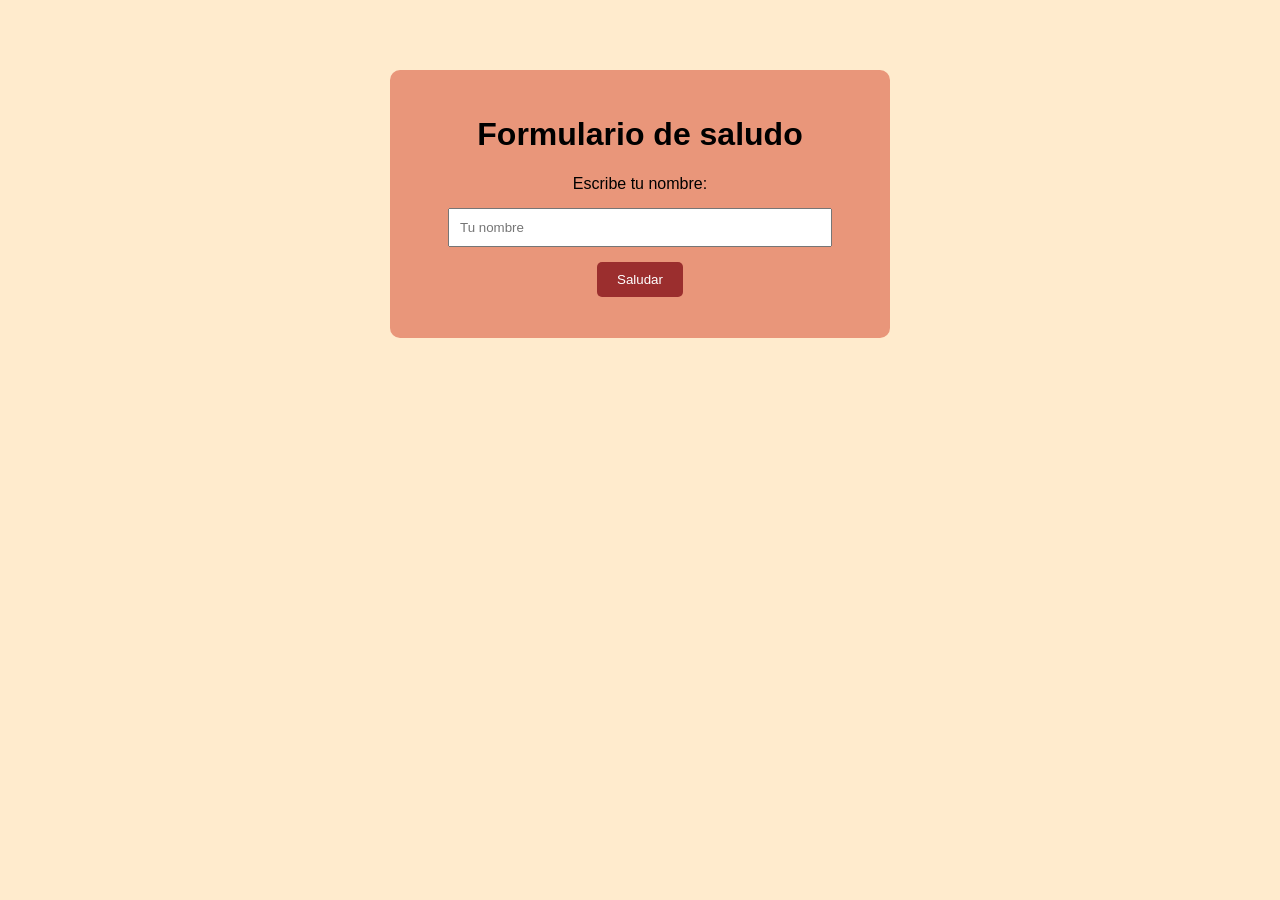
==== index.html @ d87a86ca "practica 2" ====
<!DOCTYPE html>
<html lang="en">
<head>
    <meta charset="UTF-8">
    <meta name="viewport" content="width=device-width, initial-scale=1.0">
    <title>Document</title>
    <link rel="stylesheet" href="estilos.css">
</head>
<body>
    <div class="contenedor">
        <h1>Formulario de saludo</h1>

        <label for="nombre">Escribe tu nombre: </label>
        <input type="text" id="nombre" placeholder="Tu nombre">
        <button id="saludar">Saludar</button>

        <p id="resultado"></p>

    </div>
    
    <script src="script.js" ></script>
</body>
</html>
---- estilos.css ----
body{
font-family: Arial, Helvetica, sans-serif;
background-color: blanchedalmond;
}

.contenedor{
    width: 80%;
    max-width: 450px;
    margin: 70px auto;
    padding: 25px;
    background-color: darksalmon;
    text-align: center;
    border-radius: 10px;
}

input{
    padding: 10px;
    margin: 15px 0;
    width: 80%;
}
 button{
    padding: 10px 20px;
    background-color: rgb(155, 46, 46);
    color: rgb(255, 255, 255);
    border: none;
    border-radius: 5px;
    cursor:pointer;

 }

 #resultado{
    font-weight: bold;
    color: rgb(255, 0, 0);
 }
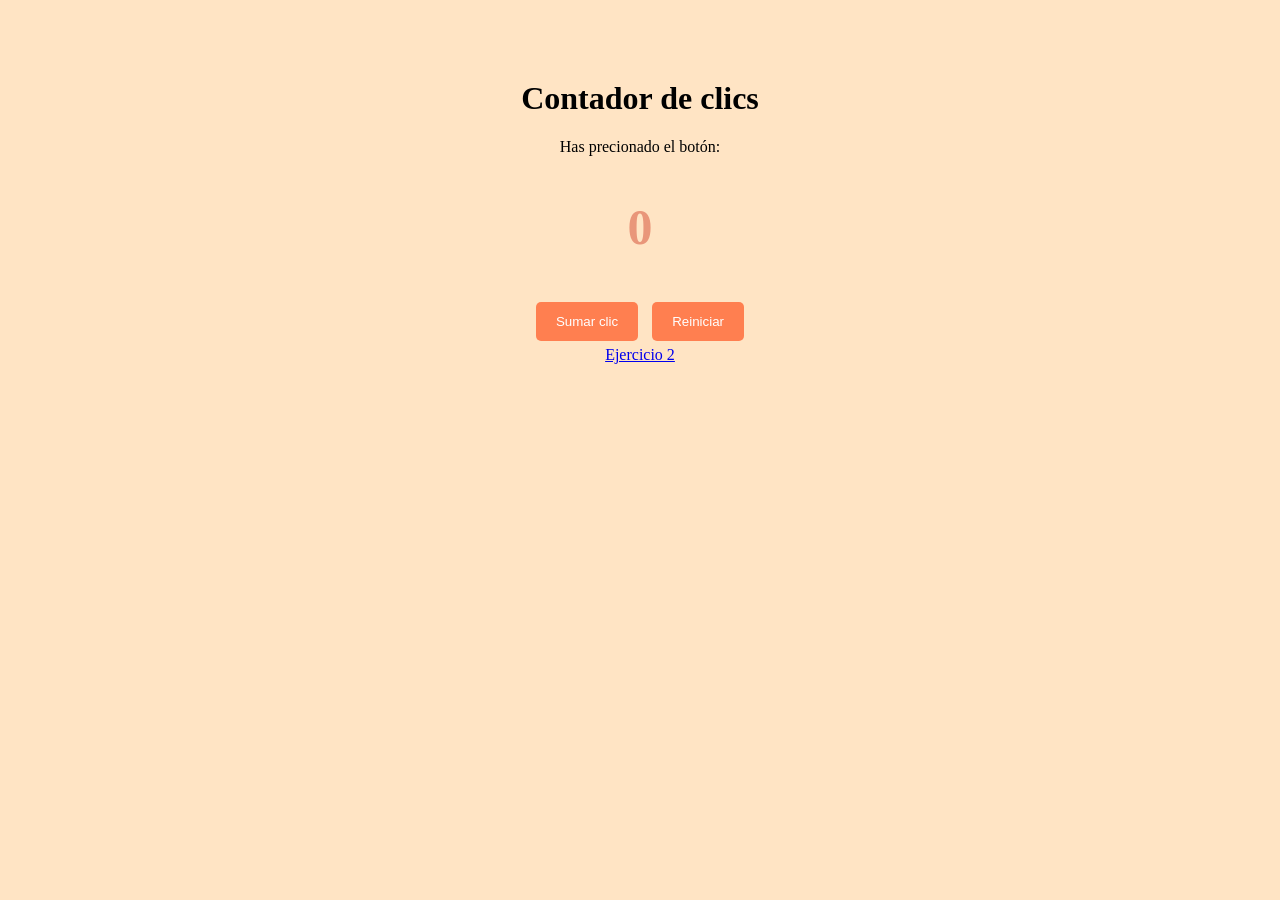
==== commit 53fc5e18: "ejercicio 3" ====
--- a/index.html
+++ b/index.html
@@ -8,16 +8,16 @@
 </head>
 <body>
     <div class="contenedor">
-        <h1>Formulario de saludo</h1>
+        <h1>Contador de clics </h1>
+        <p>Has precionado el botón: </p>
+        <h2 id="contador">0</h2>
+        <button id="sumar">Sumar clic</button>
+        <button id="reiniciar">Reiniciar</button>
+    </div>
+    <script src="script.js"></script>
 
-        <label for="nombre">Escribe tu nombre: </label>
-        <input type="text" id="nombre" placeholder="Tu nombre">
-        <button id="saludar">Saludar</button>
-
-        <p id="resultado"></p>
-
-    </div>
-    
-    <script src="script.js" ></script>
+    <footer>
+        <a href="ejercicio 2/index.html">Ejercicio 2</a>
+    </footer>
 </body>
 </html>
--- a/estilos.css
+++ b/estilos.css
@@ -1,34 +1,34 @@
 body{
-font-family: Arial, Helvetica, sans-serif;
-background-color: blanchedalmond;
+    background-color: bisque;
+    font-family: 'Times New Roman', Times, serif;
+    text-align: center;
+
 }
 
 .contenedor{
-    width: 80%;
-    max-width: 450px;
-    margin: 70px auto;
-    padding: 25px;
-    background-color: darksalmon;
-    text-align: center;
-    border-radius: 10px;
+    margin-top: 80px;
+
+}
+ 
+h2{
+    font-size: 50px;
+    color: darksalmon;
 }
 
-input{
-    padding: 10px;
-    margin: 15px 0;
-    width: 80%;
-}
- button{
-    padding: 10px 20px;
-    background-color: rgb(155, 46, 46);
-    color: rgb(255, 255, 255);
+button{
+    padding: 12px 20px;
+    margin: 5px;
     border: none;
     border-radius: 5px;
     cursor:pointer;
+}
 
- }
+#sumar{
+    background-color: coral;
+    color: white;
+}
 
- #resultado{
-    font-weight: bold;
-    color: rgb(255, 0, 0);
- }
+#reiniciar{ 
+    background-color: coral;
+    color: white;
+}
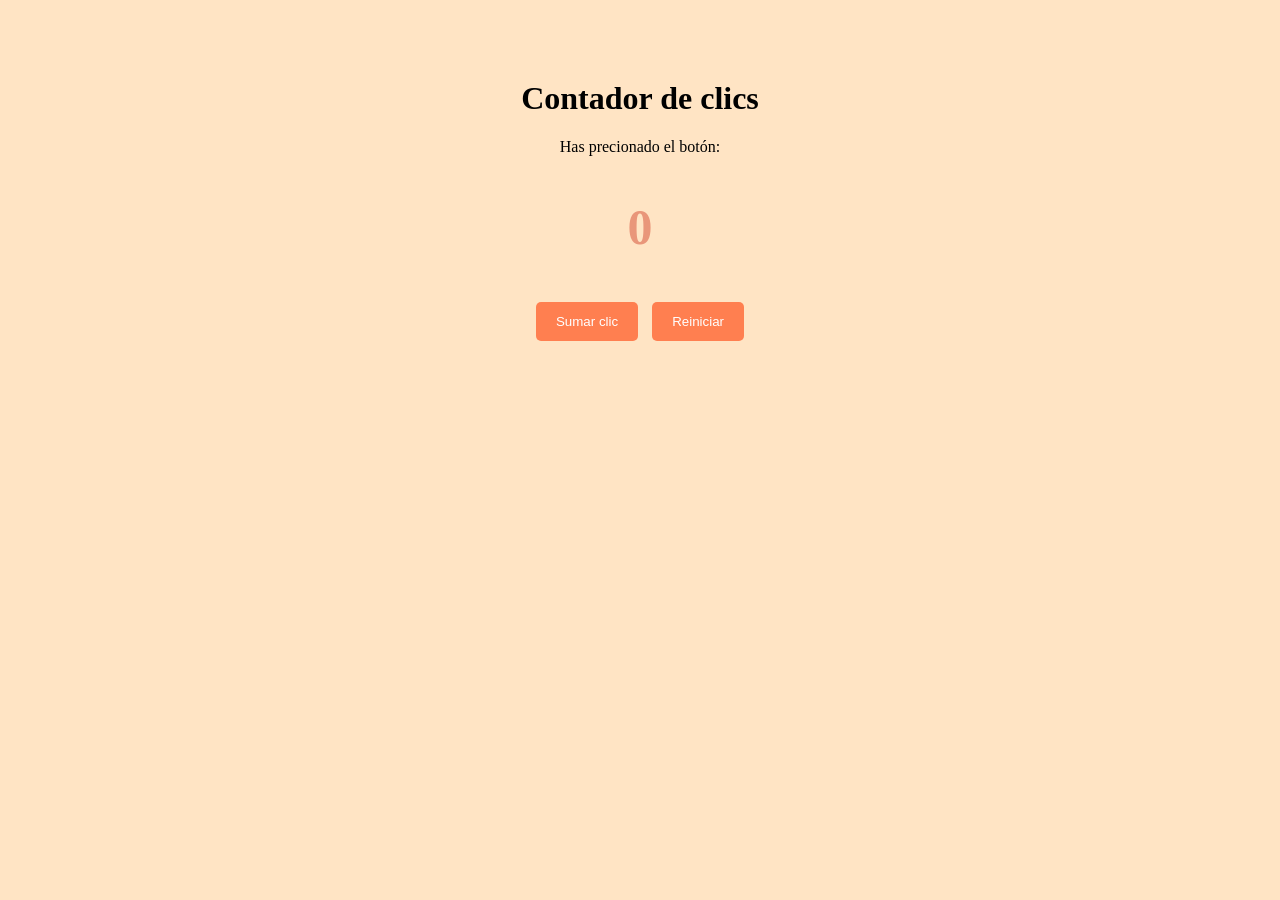
==== commit 3d6407a6: "otra vez" ====
--- a/index.html
+++ b/index.html
@@ -16,8 +16,6 @@
     </div>
     <script src="script.js"></script>
 
-    <footer>
-        <a href="ejercicio 2/index.html">Ejercicio 2</a>
-    </footer>
+   
 </body>
 </html>
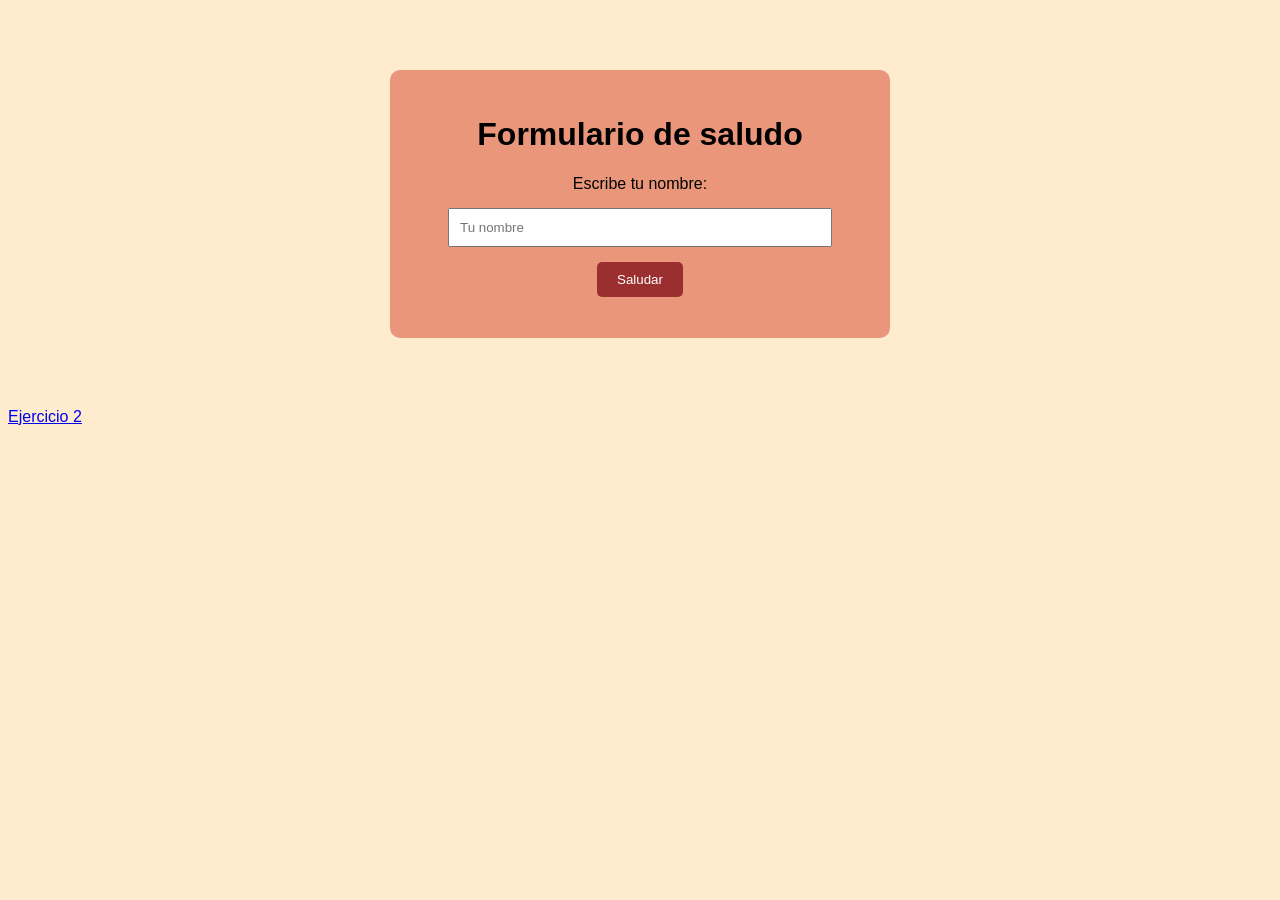
==== commit 7c369fc7: "ya ahora si" ====
--- a/index.html
+++ b/index.html
@@ -8,14 +8,20 @@
 </head>
 <body>
     <div class="contenedor">
-        <h1>Contador de clics </h1>
-        <p>Has precionado el botón: </p>
-        <h2 id="contador">0</h2>
-        <button id="sumar">Sumar clic</button>
-        <button id="reiniciar">Reiniciar</button>
+        <h1>Formulario de saludo</h1>
+
+        <label for="nombre">Escribe tu nombre: </label>
+        <input type="text" id="nombre" placeholder="Tu nombre">
+        <button id="saludar">Saludar</button>
+
+        <p id="resultado"></p>
+
     </div>
-    <script src="script.js"></script>
+    
+    <script src="script.js" ></script>
 
-   
+     <footer>
+        <a href="ejercicio 3/index.html">Ejercicio 2</a>
+    </footer>
 </body>
 </html>
--- a/estilos.css
+++ b/estilos.css
@@ -1,34 +1,34 @@
 body{
-    background-color: bisque;
-    font-family: 'Times New Roman', Times, serif;
-    text-align: center;
-
+font-family: Arial, Helvetica, sans-serif;
+background-color: blanchedalmond;
 }
 
 .contenedor{
-    margin-top: 80px;
-
-}
- 
-h2{
-    font-size: 50px;
-    color: darksalmon;
+    width: 80%;
+    max-width: 450px;
+    margin: 70px auto;
+    padding: 25px;
+    background-color: darksalmon;
+    text-align: center;
+    border-radius: 10px;
 }
 
-button{
-    padding: 12px 20px;
-    margin: 5px;
+input{
+    padding: 10px;
+    margin: 15px 0;
+    width: 80%;
+}
+ button{
+    padding: 10px 20px;
+    background-color: rgb(155, 46, 46);
+    color: rgb(255, 255, 255);
     border: none;
     border-radius: 5px;
     cursor:pointer;
-}
 
-#sumar{
-    background-color: coral;
-    color: white;
-}
+ }
 
-#reiniciar{ 
-    background-color: coral;
-    color: white;
-}+ #resultado{
+    font-weight: bold;
+    color: rgb(255, 0, 0);
+ }
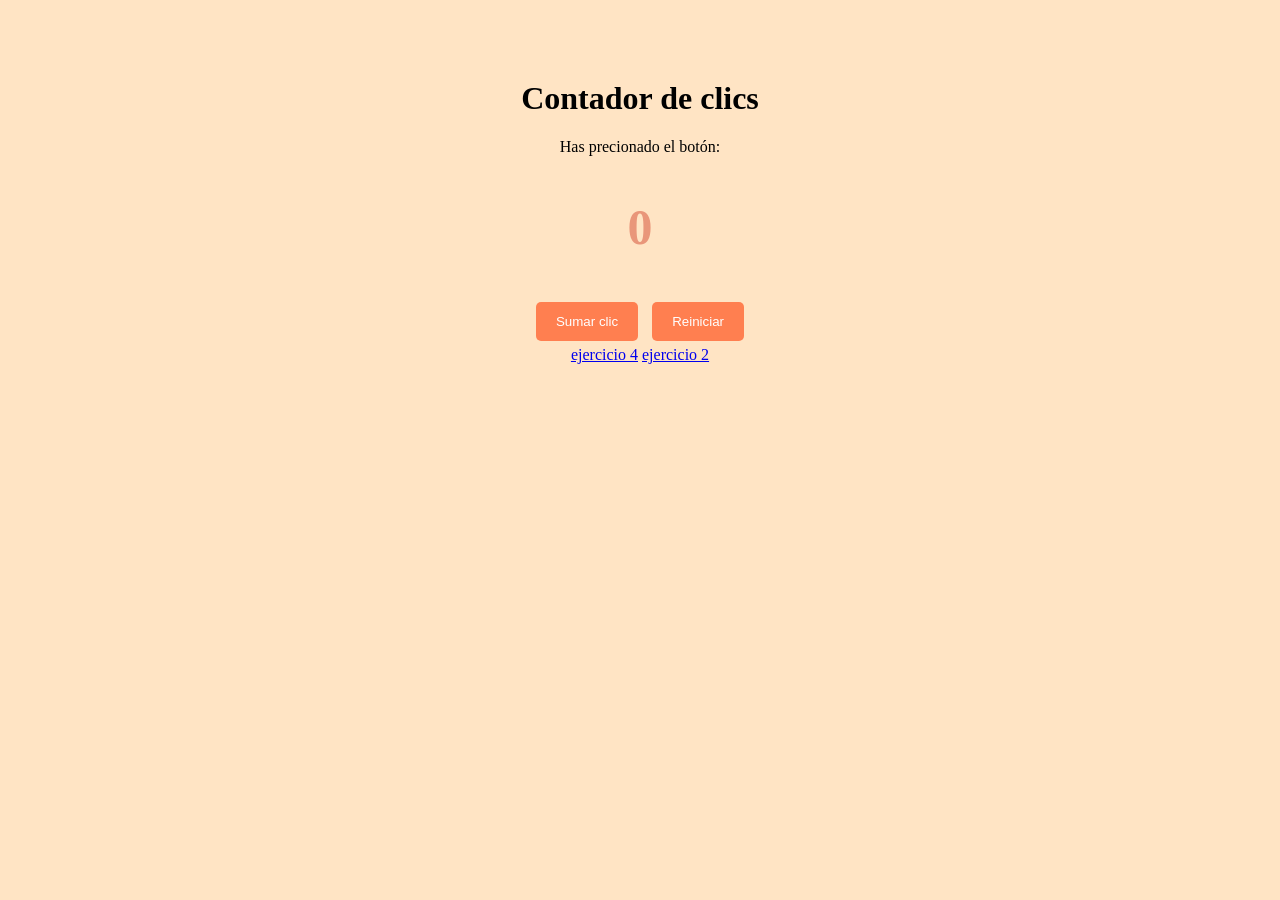
==== commit 6571ab4f: "nuevo" ====
--- a/index.html
+++ b/index.html
@@ -8,20 +8,17 @@
 </head>
 <body>
     <div class="contenedor">
-        <h1>Formulario de saludo</h1>
-
-        <label for="nombre">Escribe tu nombre: </label>
-        <input type="text" id="nombre" placeholder="Tu nombre">
-        <button id="saludar">Saludar</button>
-
-        <p id="resultado"></p>
-
+        <h1>Contador de clics </h1>
+        <p>Has precionado el botón: </p>
+        <h2 id="contador">0</h2>
+        <button id="sumar">Sumar clic</button>
+        <button id="reiniciar">Reiniciar</button>
     </div>
-    
-    <script src="script.js" ></script>
-
-     <footer>
-        <a href="ejercicio 3/index.html">Ejercicio 2</a>
-    </footer>
+    <script src="script.js"></script>
+   <footer>
+    <a href="ejercicio 4/index.html">ejercicio 4</a>
+    <a href="ejercicio 2/index.html">ejercicio 2</a>
+   </footer>
+   
 </body>
 </html>
--- a/estilos.css
+++ b/estilos.css
@@ -1,34 +1,34 @@
 body{
-font-family: Arial, Helvetica, sans-serif;
-background-color: blanchedalmond;
+    background-color: bisque;
+    font-family: 'Times New Roman', Times, serif;
+    text-align: center;
+
 }
 
 .contenedor{
-    width: 80%;
-    max-width: 450px;
-    margin: 70px auto;
-    padding: 25px;
-    background-color: darksalmon;
-    text-align: center;
-    border-radius: 10px;
+    margin-top: 80px;
+
+}
+ 
+h2{
+    font-size: 50px;
+    color: darksalmon;
 }
 
-input{
-    padding: 10px;
-    margin: 15px 0;
-    width: 80%;
-}
- button{
-    padding: 10px 20px;
-    background-color: rgb(155, 46, 46);
-    color: rgb(255, 255, 255);
+button{
+    padding: 12px 20px;
+    margin: 5px;
     border: none;
     border-radius: 5px;
     cursor:pointer;
+}
 
- }
+#sumar{
+    background-color: coral;
+    color: white;
+}
 
- #resultado{
-    font-weight: bold;
-    color: rgb(255, 0, 0);
- }
+#reiniciar{ 
+    background-color: coral;
+    color: white;
+}
